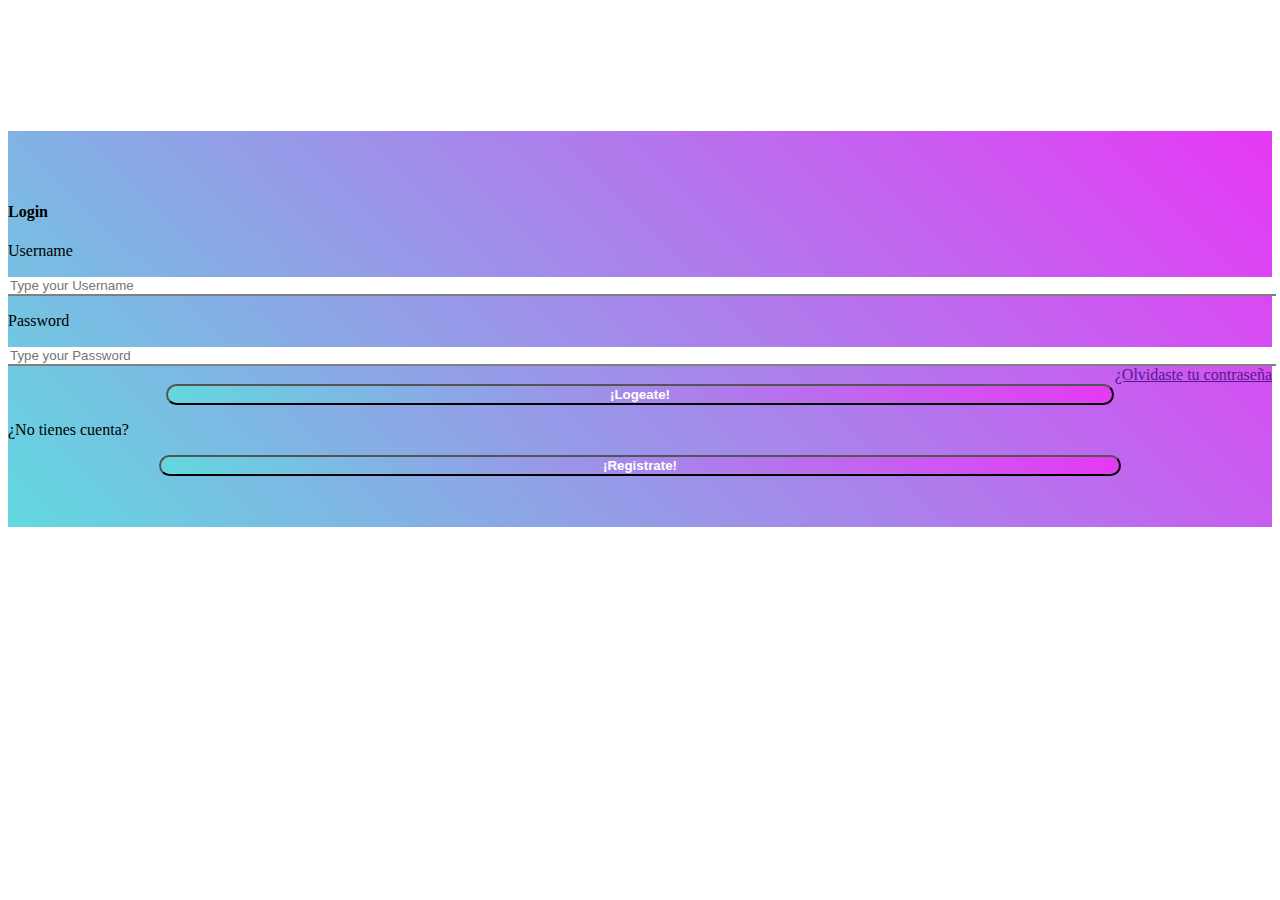
==== login/login.html @ 8aaeb5ed "Add files via upload" ====
<!doctype html>
<html lang="en">

<head>
  <title>Login</title>
  <!-- Required meta tags -->
  <meta charset="utf-8">
  <meta name="viewport" content="width=device-width, initial-scale=1, shrink-to-fit=no">

  <!-- Bootstrap CSS v5.2.1 -->
  <link href="https://cdn.jsdelivr.net/npm/bootstrap@5.2.1/dist/css/bootstrap.min.css" rel="stylesheet"
    integrity="sha384-iYQeCzEYFbKjA/T2uDLTpkwGzCiq6soy8tYaI1GyVh/UjpbCx/TYkiZhlZB6+fzT" crossorigin="anonymous">
  <link rel="stylesheet" href="style.css">
</head>

<body>
    <main class="bg-gradient_roaz">
        <div class="row">
            <div class="col-4"></div>
            <div class="col-4 ps-5 pe-5 bg-light bordertop borderbutton divP">
                <h4 class="text-center mt-3">Login</h4>
                <p class="mb-0">Username</p>
                <input class="outlinenone mb-4 bg-light" type="text" placeholder="Type your Username">
                <p class="mb-0">Password</p>
                <input class="outlinenone mb-2 bg-light" type="Password" placeholder="Type your Password"><br>
                <div class="mb-4" style='text-align:right'>
                    <a href="">¿Olvidaste tu contraseña</a>
                </div>
                <button class="btn first mb-5">¡Logeate!</button>
                <div class="text-center mb-5">
                    <p>¿No tienes cuenta?</p>
                    <button class="btn first mb-5">¡Registrate!</button>
                </div>
                
            </div>
            <div class="col-3"></div>
        </div>
    </main>
</body>

</html>
---- login/style.css ----
.bg-gradient_roaz{
    background: rgb(98,217,223);
    background: linear-gradient(45deg, rgba(98,217,223,1) 0%, rgba(231,56,245,1) 100%);
}
.bordertop{
    border-top-left-radius: 15px;
    border-top-right-radius: 15px;
}
.borderbutton{
    border-bottom-left-radius: 15px;
    border-bottom-right-radius: 15px;
}
@media screen and (min-height: 200px) {
    .divP{
        margin-top: 7.58%;
        margin-bottom: 7.58%;
    }
}
@media screen and (min-height: 800px) {
    .divP{
        padding-top: 4%;
        padding-bottom: 4%;
        margin-top: 10.36%;
        margin-bottom: 10.36%;
    }
}

.btn {
    box-sizing: border-box;
    background: rgb(98,217,223);
    background: linear-gradient(45deg, rgba(98,217,223,1) 0%, rgba(231,56,245,1) 100%);
    border-radius: 2em;
    color: white;
    display: flex;
    margin: auto;
    padding-left: 35%;
    padding-right: 35%;
    text-align: center;
    font-weight: 700;
}
.outlinenone {
    outline: none;
    border-top: 0px;
    border-left: 0px;
    border-right: 0px;
    border-bottom: 2px solid gray;
    width: 100%;

}

.first {
    -webkit-transition: box-shadow 300ms ease-in-out, color 300ms ease-in-out;
    transition: box-shadow 300ms ease-in-out, color 300ms ease-in-out;
}
.first:hover {
    box-shadow: 0 0 40px 40px #e74c3c inset;
}

#button-send{
    border-radius: 15px;
    color: white;
}
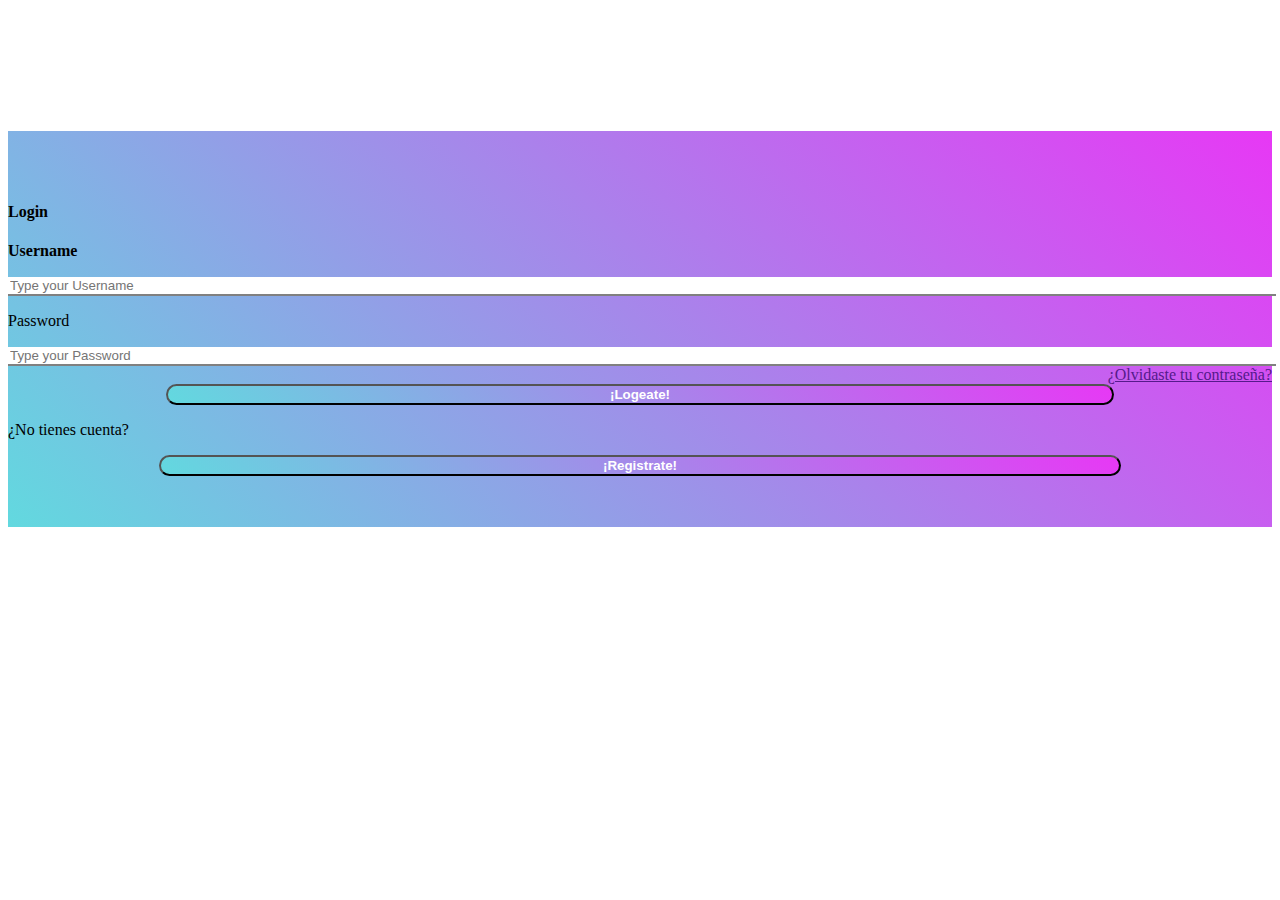
==== commit 8e3f18db: "Update login.html" ====
--- a/login/login.html
+++ b/login/login.html
@@ -10,6 +10,9 @@
   <!-- Bootstrap CSS v5.2.1 -->
   <link href="https://cdn.jsdelivr.net/npm/bootstrap@5.2.1/dist/css/bootstrap.min.css" rel="stylesheet"
     integrity="sha384-iYQeCzEYFbKjA/T2uDLTpkwGzCiq6soy8tYaI1GyVh/UjpbCx/TYkiZhlZB6+fzT" crossorigin="anonymous">
+    <link rel="preconnect" href="https://fonts.googleapis.com">
+    <link rel="preconnect" href="https://fonts.gstatic.com" crossorigin>
+    <link href="https://fonts.googleapis.com/css2?family=Nunito:wght@800&display=swap" rel="stylesheet">
   <link rel="stylesheet" href="style.css">
 </head>
 
@@ -18,24 +21,23 @@
         <div class="row">
             <div class="col-4"></div>
             <div class="col-4 ps-5 pe-5 bg-light bordertop borderbutton divP">
-                <h4 class="text-center mt-3">Login</h4>
-                <p class="mb-0">Username</p>
+                <h4 class="text-center mt-3"><strong>Login</strong></h4>
+                <p class="mb-0"><strong>Username</strong></p>
                 <input class="outlinenone mb-4 bg-light" type="text" placeholder="Type your Username">
                 <p class="mb-0">Password</p>
                 <input class="outlinenone mb-2 bg-light" type="Password" placeholder="Type your Password"><br>
                 <div class="mb-4" style='text-align:right'>
-                    <a href="">¿Olvidaste tu contraseña</a>
+                    <a href="">¿Olvidaste tu contraseña?</a>
                 </div>
                 <button class="btn first mb-5">¡Logeate!</button>
                 <div class="text-center mb-5">
                     <p>¿No tienes cuenta?</p>
-                    <button class="btn first mb-5">¡Registrate!</button>
+                    <button class="btn first">¡Registrate!</button>
                 </div>
-                
             </div>
             <div class="col-3"></div>
         </div>
     </main>
 </body>
 
-</html>+</html>
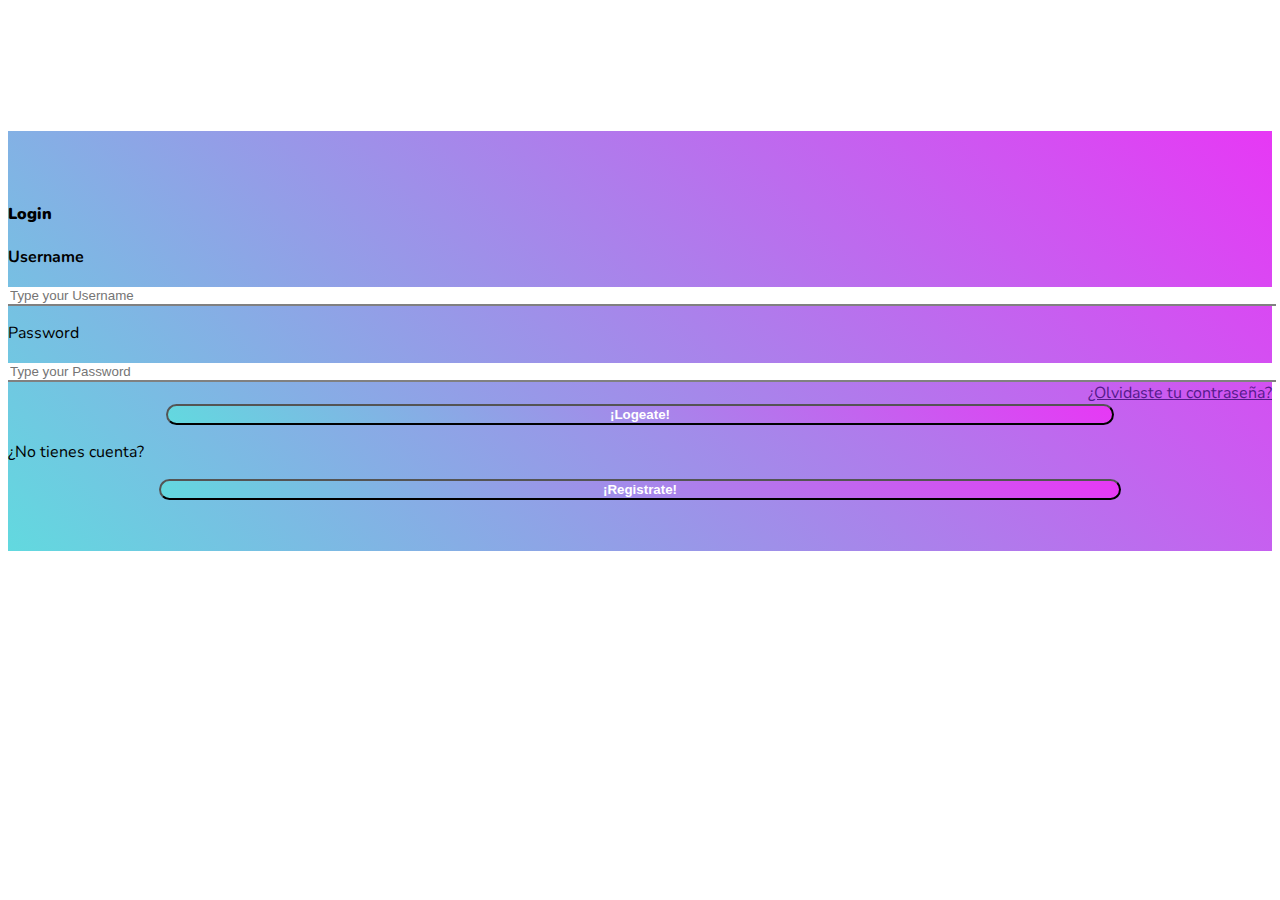
==== commit ee21e233: "Update login.html" ====
--- a/login/login.html
+++ b/login/login.html
@@ -14,28 +14,30 @@
     <link rel="preconnect" href="https://fonts.gstatic.com" crossorigin>
     <link href="https://fonts.googleapis.com/css2?family=Nunito:wght@800&display=swap" rel="stylesheet">
   <link rel="stylesheet" href="style.css">
+  <script src="codigo.js"></script>
 </head>
 
 <body>
     <main class="bg-gradient_roaz">
         <div class="row">
-            <div class="col-4"></div>
-            <div class="col-4 ps-5 pe-5 bg-light bordertop borderbutton divP">
+            <div class="col ps-5 pe-5 bg-light bordertop borderbutton divP">
                 <h4 class="text-center mt-3"><strong>Login</strong></h4>
                 <p class="mb-0"><strong>Username</strong></p>
-                <input class="outlinenone mb-4 bg-light" type="text" placeholder="Type your Username">
+                <input id="usuario" class="outlinenone mb-4 bg-light" type="text" placeholder="Type your Username">
                 <p class="mb-0">Password</p>
-                <input class="outlinenone mb-2 bg-light" type="Password" placeholder="Type your Password"><br>
+                <input id="password" class="outlinenone mb-2 bg-light" type="Password" placeholder="Type your Password"><br>
                 <div class="mb-4" style='text-align:right'>
                     <a href="">¿Olvidaste tu contraseña?</a>
                 </div>
-                <button class="btn first mb-5">¡Logeate!</button>
+                <button onclick="logear()" class="btn first mb-5">¡Logeate!</button>
                 <div class="text-center mb-5">
                     <p>¿No tienes cuenta?</p>
                     <button class="btn first">¡Registrate!</button>
                 </div>
+                <div style="position: absolute;left: 28%; top: 14%; z-index: 1;" class="blur">
+                    <img id="error">
+                </div>
             </div>
-            <div class="col-3"></div>
         </div>
     </main>
 </body>
--- a/login/style.css
+++ b/login/style.css
@@ -1,3 +1,6 @@
+main{
+    font-family: 'Nunito', sans-serif;
+}
 .bg-gradient_roaz{
     background: rgb(98,217,223);
     background: linear-gradient(45deg, rgba(98,217,223,1) 0%, rgba(231,56,245,1) 100%);
@@ -59,4 +62,4 @@
 #button-send{
     border-radius: 15px;
     color: white;
-}+}
